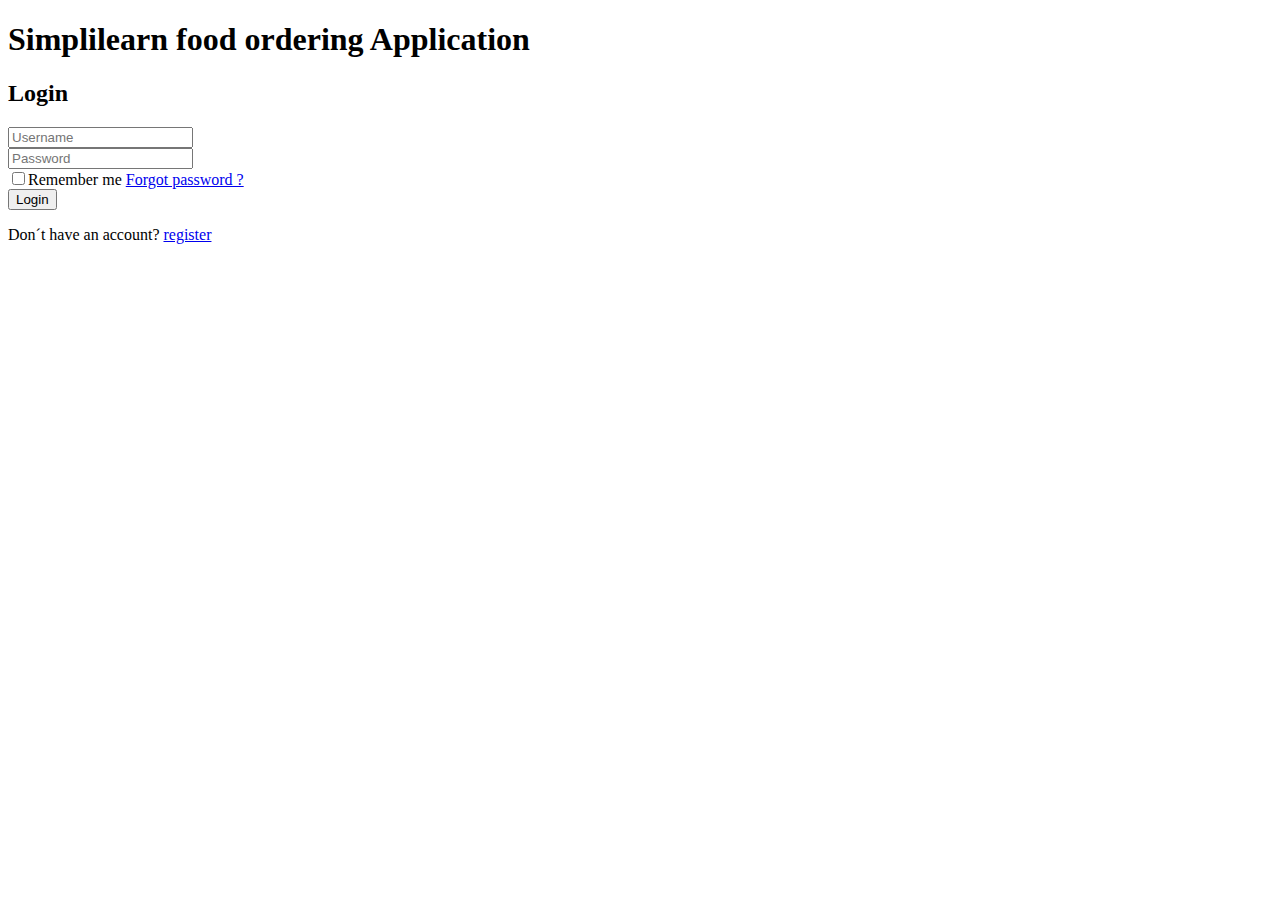
==== html/homelogin.html @ f7ce5962 "updating new pages" ====
<!DOCTYPE html>
<html lang="en">
<head>
    <meta charset="UTF-8">
    <meta name="viewport" content="width=device-width, initial-scale=1.0">
    <title>Document</title>
    <link rel="stylesheet" href="stylehomelogin.css">
</head>
<body>
    <div class="wrapper">
        <h1>Simplilearn food ordering Application</h1>
    </div>
    <form action="">
        <h2>Login</h2>
        <div class="input-box">
            <input type="text" placeholder ="Username" required>
        </div>
        <div class="input-box">
            <input type="password" placeholder="Password" required>
        </div>
        <div class="remember-forgot">
            <label><input type="checkbox">Remember me</label>
            <a href="#">Forgot password ?</a>
        </div>
        <button type="submit" class="btn">Login</button>

        <div class="register-link">
            <p>Don´t have an account? 
            <a href="#">register</a></p>
        </div>

    </form>
</body>
</html>
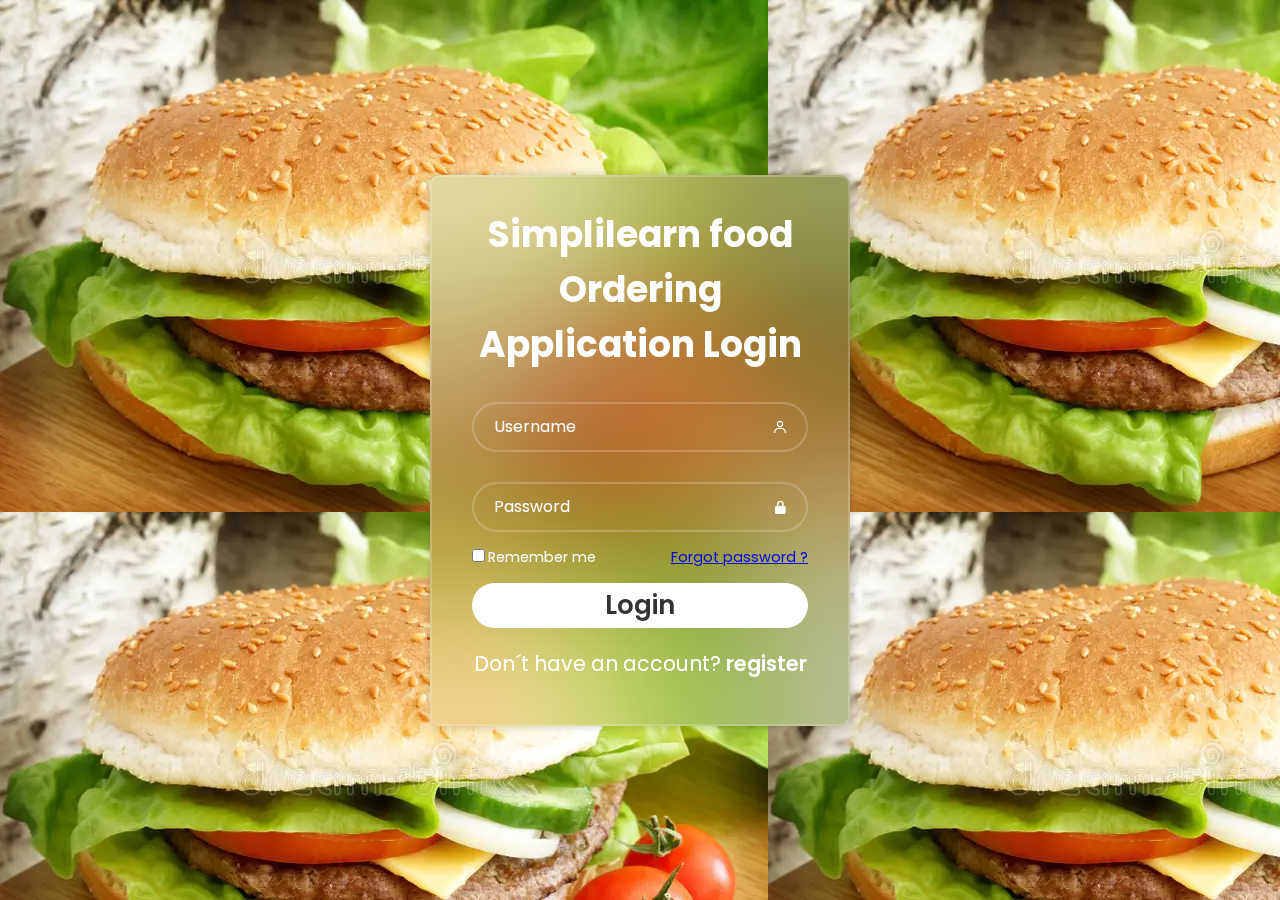
==== commit ee2c807d: "update login page" ====
--- a/html/homelogin.html
+++ b/html/homelogin.html
@@ -4,19 +4,20 @@
     <meta charset="UTF-8">
     <meta name="viewport" content="width=device-width, initial-scale=1.0">
     <title>Document</title>
-    <link rel="stylesheet" href="stylehomelogin.css">
+    <link rel="stylesheet" href="/css/stylehomelogin.css">
+    <link href='https://unpkg.com/boxicons@2.1.4/css/boxicons.min.css' rel='stylesheet'>
 </head>
 <body>
     <div class="wrapper">
-        <h1>Simplilearn food ordering Application</h1>
-    </div>
-    <form action="">
-        <h2>Login</h2>
+     <form action="">
+        <h1>Simplilearn food Ordering Application Login</h1>
         <div class="input-box">
             <input type="text" placeholder ="Username" required>
+            <i class='bx bx-user'></i>
         </div>
         <div class="input-box">
             <input type="password" placeholder="Password" required>
+            <i class='bx bxs-lock-alt' ></i>
         </div>
         <div class="remember-forgot">
             <label><input type="checkbox">Remember me</label>
@@ -29,6 +30,8 @@
             <a href="#">register</a></p>
         </div>
 
-    </form>
+    </form>   
+    </div>
+    
 </body>
 </html>--- a/css/stylehomelogin.css
+++ b/css/stylehomelogin.css
@@ -0,0 +1,142 @@
+@import url("https://fonts.googleapis.com/css2?family=Poppins:wght@300;400;500;600;700;800;900&display=swap");
+
+*{
+    margin: 0;
+    padding: 0;
+    box-sizing: border-box;
+    font-family: "Poppins", sans-serif;
+}
+#myHeader{
+    text-align: center;
+}
+
+body{
+    display: flex;
+    justify-content: center;
+    align-items: center;
+    min-height: 100vh;
+    /*
+    background: url(/images/simplilearn.png) no-repeat;
+    background-size: cover;
+    background-position: center;*/
+    background: url(/images/naturalBurger.webp);
+
+}
+
+.wrapper{
+    width: 420px;
+    background: transparent;
+    border: 2px solid rgba(255, 255, 255, .2);
+    backdrop-filter: blur(80px);
+    box-shadow: 0 0 10px rgba(0, 0, 0, .2);
+
+    color: #fff;
+    border-radius: 10px;
+    padding: 30px 40PX;
+
+
+}
+
+.wrapper h1{
+    font-size: 36px;
+    text-align: center;
+
+}
+
+.wrapper .input-box {
+    position: relative;
+    width: 100%;
+    height: 50px;
+    margin: 30px 0;
+
+}
+
+.input-box input{
+    width: 100%;
+    height: 100%;
+    background: transparent;
+    border: none;
+    outline: none;
+    border: 2px solid rgba(255, 255, 255, .2);
+    border-radius: 40px;
+    font-size: 16px;
+    color: #fff;
+    padding: 20px 45px 20px 20px;
+
+}
+
+.input-box input::placeholder{
+    color: #fff;  
+}
+
+.input-box i{
+    position: absolute;
+    right: 20px;
+    top: 50%;
+    transform: translateY(-50%);
+    font: 20px;
+}
+
+.wrapper .remember-forgot{
+    display: flex;
+    justify-content: space-between;
+    font-size: 14.5px;
+    margin: -15px 0 15px;
+
+}
+
+
+.remember-forgot label input{
+    align-content: center ;
+    accent-color: #fff;
+    margin-right: 3px;
+}
+
+.remember-forgot a:hover {
+    text-decoration: underline;
+}
+
+.wrapper .btn{
+    width: 100%;
+    height: 45px;
+    background: #fff;
+    border: none;
+    outline: none;
+    border-radius: 40px;
+    cursor: pointer;
+    font-size: 26px;
+    color: #333;
+    font-weight: 600;
+}
+
+.wrapper .btn:hover{
+    background: blue ;
+    color: #fff;
+}
+
+.wrapper .register-link {
+    font-size: 20.5px;
+    text-align: center;
+    margin: 20PX 0 15px;
+
+}
+
+.register-link p a {
+    color: #fff;
+    text-decoration:  none;
+    font-weight: 600;
+}
+
+.register-link p a:hover{
+    text-decoration: underline;
+    background: blue ;
+    color: #fff;
+
+}
+
+
+
+
+
+
+
